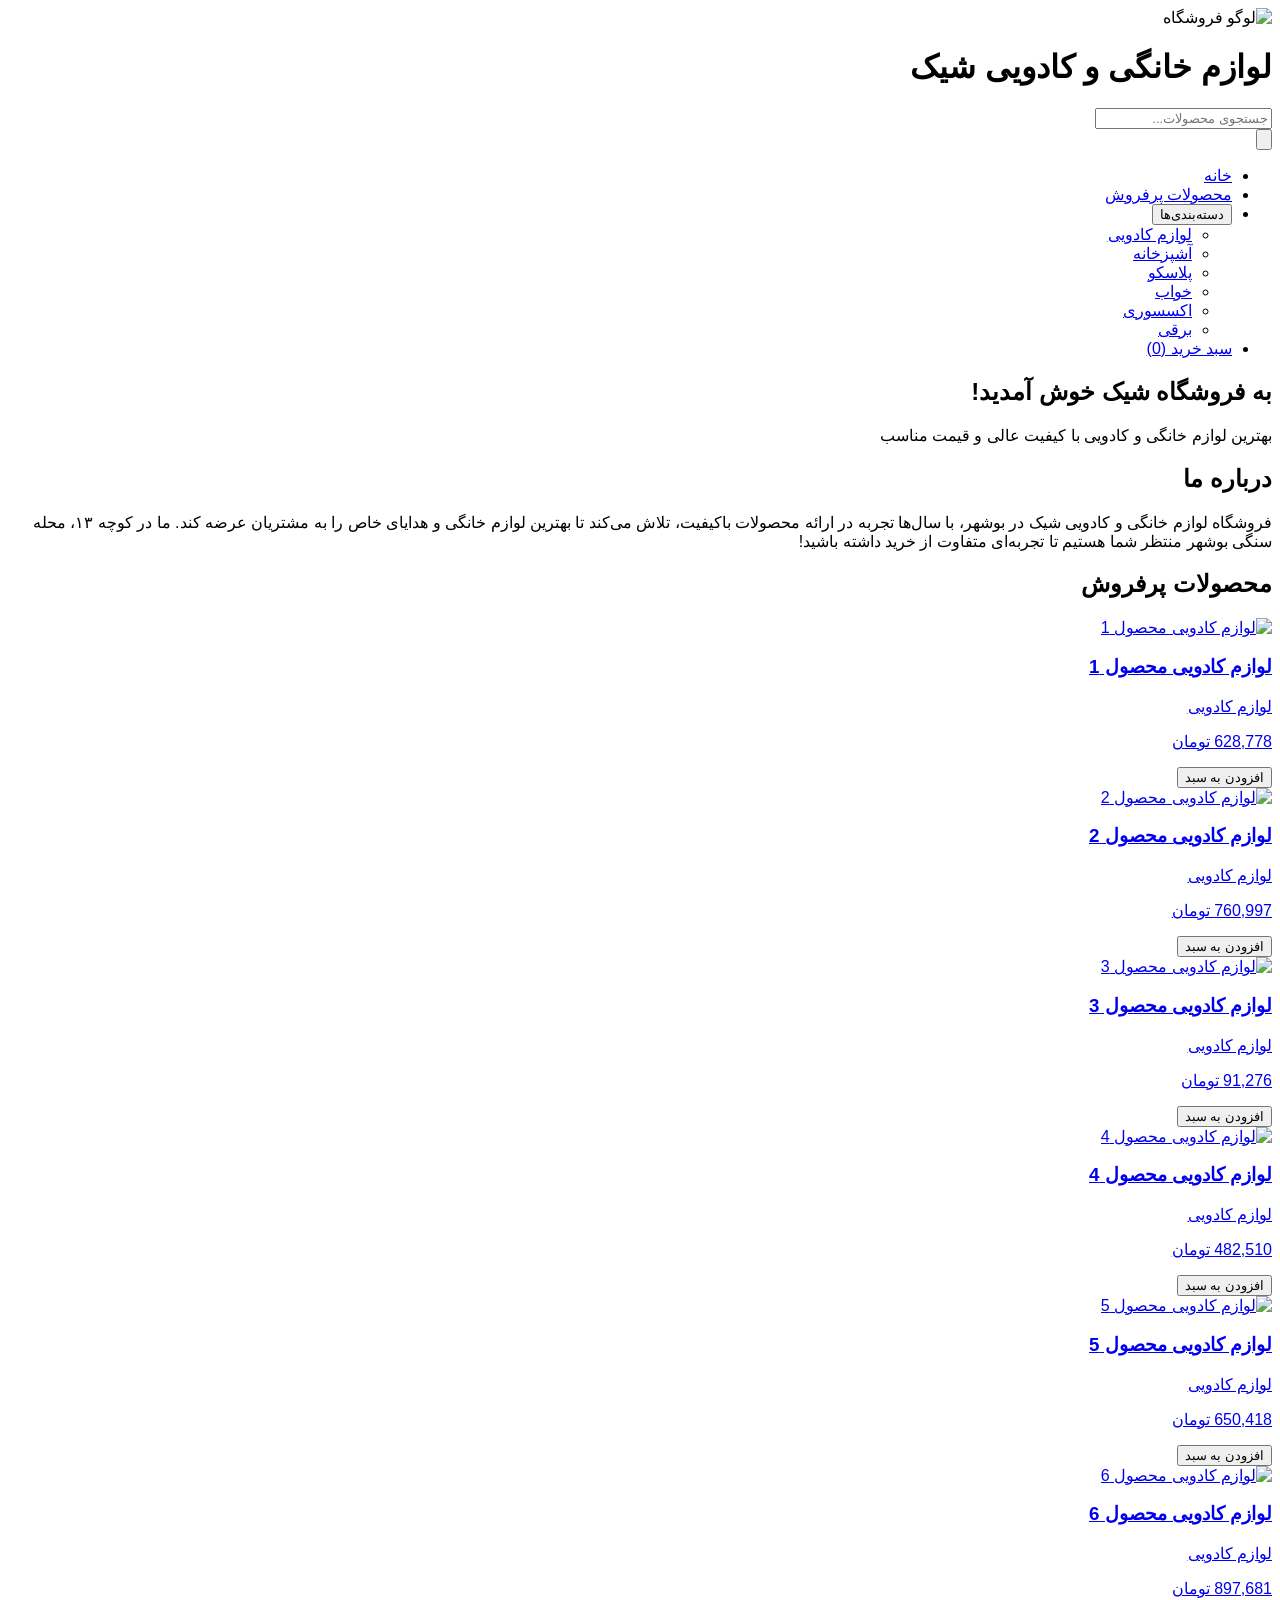
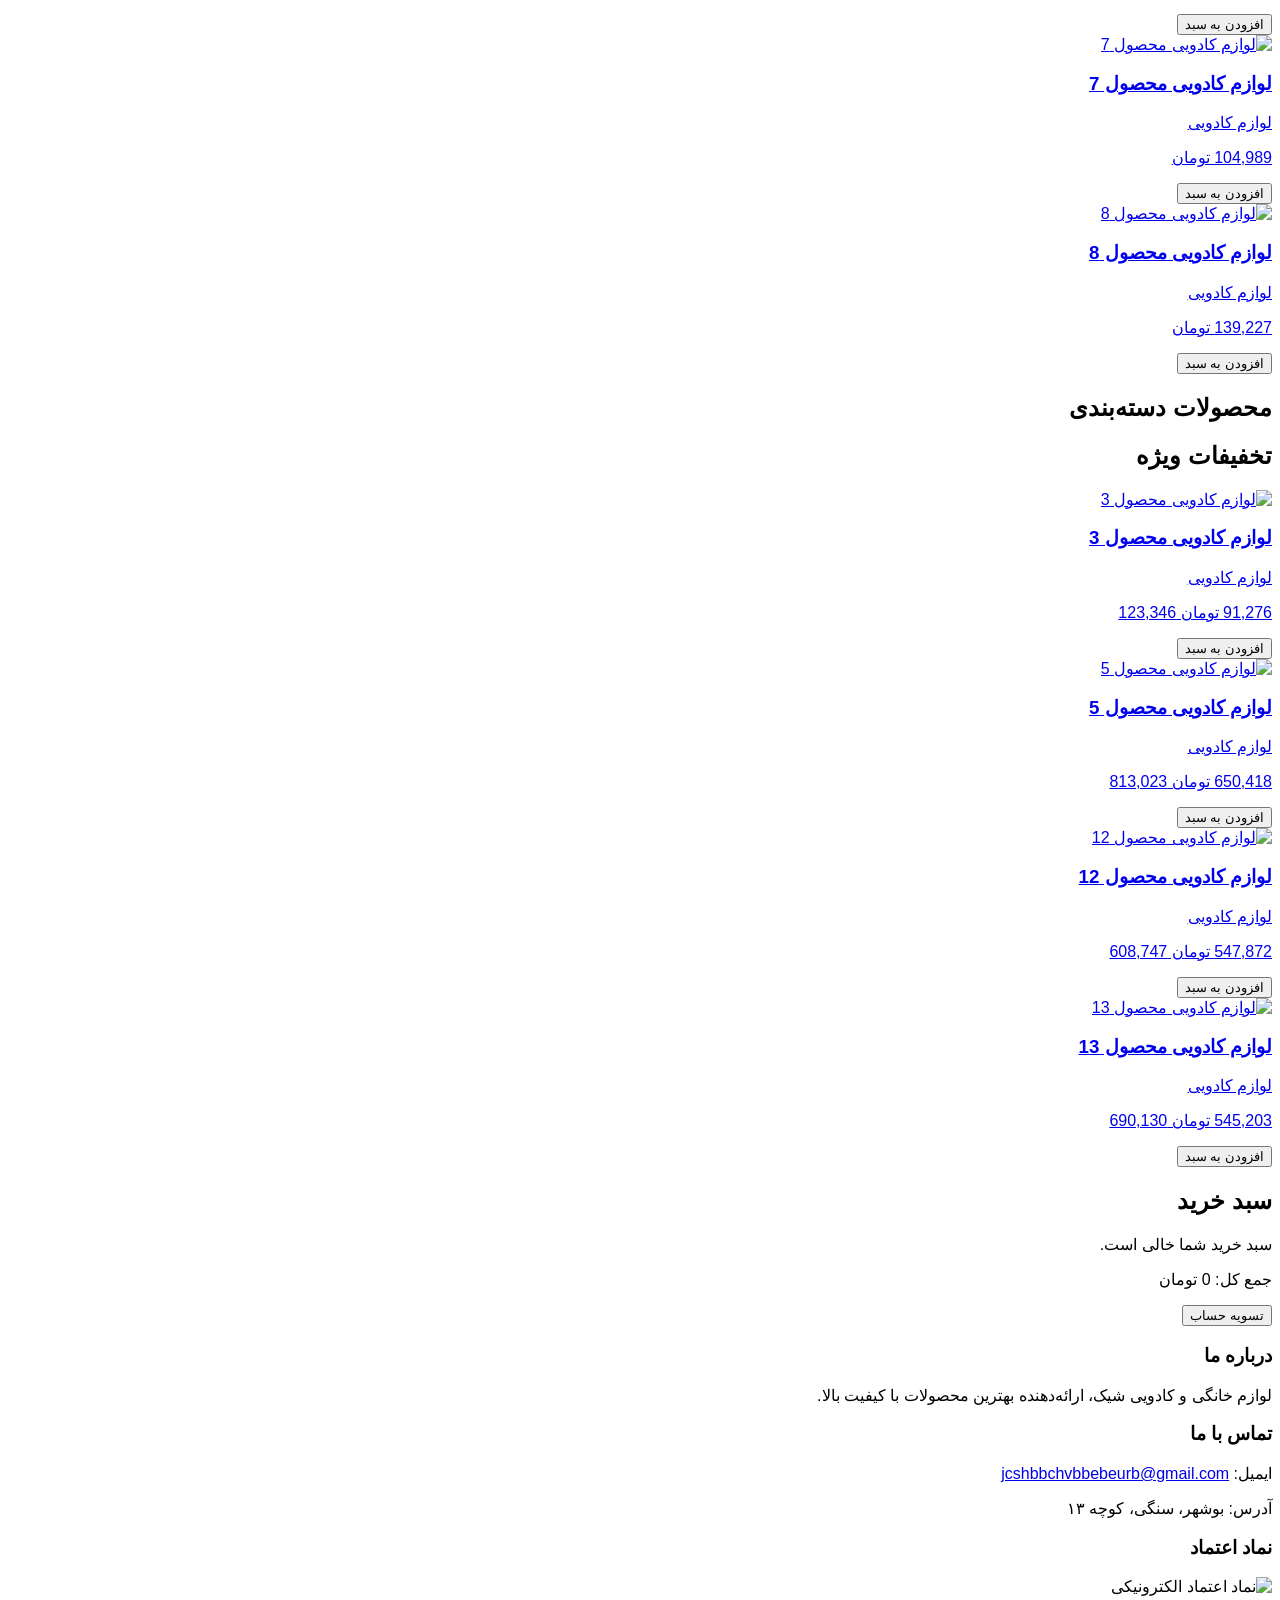
==== index.html @ 64375217 "Add files via upload" ====
<!DOCTYPE html>
<html lang="fa" dir="rtl">
<head>
  <meta charset="UTF-8">
  <meta name="viewport" content="width=device-width, initial-scale=1.0">
  <title>لوازم خانگی و کادویی شیک</title>
  <script src="https://cdn.tailwindcss.com"></script>
  <link href="https://fonts.googleapis.com/css2?family=Vazir:wght@400;700&family=Shabnam:wght@400;700&display=swap" rel="stylesheet">
  <link rel="stylesheet" href="styles.css">
  <script>
    tailwind.config = {
      theme: {
        extend: {
          fontFamily: {
            vazir: ['Vazir', 'sans-serif'],
            shabnam: ['Shabnam', 'sans-serif'],
          },
          colors: {
            primary: '#1E3A8A',
            secondary: '#F9FAFB',
          },
        },
      },
    }
  </script>
</head>
<body class="bg-secondary font-vazir">
  <!-- Header -->
  <header class="bg-primary text-white py-4 shadow-md sticky top-0 z-10">
    <div class="container mx-auto px-4 flex justify-between items-center">
      <div class="flex items-center">
        <img src="https://uploadkon.ir/uploads/dd0904_25319320201-220295953684595-3341175851107812667-n-removebg.png" alt="لوگو فروشگاه" class="h-12 w-12 mr-2" style="height: 70px;">
        <h1 class="text-xl md:text-2xl font-bold font-shabnam">لوازم خانگی و کادویی شیک</h1>
      </div>
      <div class="flex items-center space-x-4 space-x-reverse">
        <div class="relative">
          <input type="text" id="search" placeholder="جستجوی محصولات..." class="p-2 rounded-md text-black focus:outline-none w-32 sm:w-48">
        </div>
        <button id="menu-toggle" class="focus:outline-none md:hidden">
          <svg class="w-6 h-6" fill="currentColor" viewBox="0 0 24 24" xmlns="http://www.w3.org/2000/svg">
            <circle cx="12" cy="6" r="2" /><circle cx="12" cy="12" r="2" /><circle cx="12" cy="18" r="2" />
          </svg>
        </button>
      </div>
      <nav id="menu" class="hidden md:flex md:items-center md:space-x-4 md:space-x-reverse absolute md:static top-16 right-0 bg-primary md:bg-transparent w-full md:w-auto p-4 md:p-0">
        <ul class="flex flex-col md:flex-row space-y-2 md:space-y-0 md:space-x-4 md:space-x-reverse">
          <li><a href="#" class="hover:underline">خانه</a></li>
          <li><a href="#products" class="hover:underline">محصولات پرفروش</a></li>
          <li>
            <button id="categories-toggle" class="hover:underline focus:outline-none">دسته‌بندی‌ها</button>
            <ul id="categories-menu" class="hidden mt-2 md:absolute md:bg-white md:text-black md:shadow-md md:rounded-md md:p-2">
              <li><a href="#category-products" onclick="filterCategory('gift')" class="block hover:bg-gray-200 p-2">لوازم کادویی</a></li>
              <li><a href="#category-products" onclick="filterCategory('kitchen')" class="block hover:bg-gray-200 p-2">آشپزخانه</a></li>
              <li><a href="#category-products" onclick="filterCategory('plastic')" class="block hover:bg-gray-200 p-2">پلاسکو</a></li>
              <li><a href="#category-products" onclick="filterCategory('bedroom')" class="block hover:bg-gray-200 p-2">خواب</a></li>
              <li><a href="#category-products" onclick="filterCategory('accessory')" class="block hover:bg-gray-200 p-2">اکسسوری</a></li>
              <li><a href="#category-products" onclick="filterCategory('electronic')" class="block hover:bg-gray-200 p-2">برقی</a></li>
            </ul>
          </li>
          <li><a href="#cart" class="hover:underline">سبد خرید (<span id="cart-count">0</span>)</a></li>
        </ul>
      </nav>
    </div>
  </header>

  <!-- Hero Section -->
  <section class="bg-white py-8 md:py-12">
    <div class="container mx-auto px-4 text-center">
      <h2 class="text-2xl md:text-3xl font-bold font-shabnam mb-4">به فروشگاه شیک خوش آمدید!</h2>
      <p class="text-base md:text-lg mb-6">بهترین لوازم خانگی و کادویی با کیفیت عالی و قیمت مناسب</p>
    </div>
  </section>

  <!-- About Us Section -->
  <section class="bg-gray-100 py-8 md:py-12">
    <div class="container mx-auto px-4">
      <h2 class="text-xl md:text-2xl font-bold font-shabnam mb-4 text-center">درباره ما</h2>
      <p class="text-base md:text-lg text-center max-w-2xl mx-auto">
        فروشگاه لوازم خانگی و کادویی شیک در بوشهر، با سال‌ها تجربه در ارائه محصولات باکیفیت، تلاش می‌کند تا بهترین لوازم خانگی و هدایای خاص را به مشتریان عرضه کند. ما در کوچه ۱۳، محله سنگی بوشهر منتظر شما هستیم تا تجربه‌ای متفاوت از خرید داشته باشید!
      </p>
    </div>
  </section>

  <!-- Top Products Section -->
  <section id="products" class="bg-white py-8 md:py-12">
    <div class="container mx-auto px-4">
      <h2 class="text-xl md:text-2xl font-bold font-shabnam mb-4 text-center">محصولات پرفروش</h2>
      <div id="product-list" class="grid grid-cols-1 sm:grid-cols-2 lg:grid-cols-4 gap-4 md:gap-6"></div>
    </div>
  </section>

  <!-- Category Products Section -->
  <section id="category-products" class="bg-gray-100 py-8 md:py-12">
    <div class="container mx-auto px-4">
      <h2 id="category-title" class="text-xl md:text-2xl font-bold font-shabnam mb-4 text-center">محصولات دسته‌بندی</h2>
      <div id="category-product-list" class="grid grid-cols-1 sm:grid-cols-2 lg:grid-cols-4 gap-4 md:gap-6"></div>
    </div>
  </section>

  <!-- Discount Section -->
  <section id="discounts" class="bg-gray-100 py-8 md:py-12">
    <div class="container mx-auto px-4">
      <h2 class="text-xl md:text-2xl font-bold font-shabnam mb-4 text-center">تخفیفات ویژه</h2>
      <div id="discount-list" class="grid grid-cols-1 sm:grid-cols-2 lg:grid-cols-4 gap-4 md:gap-6"></div>
    </div>
  </section>

  <!-- Cart Section -->
  <section id="cart" class="bg-white py-8 md:py-12">
    <div class="container mx-auto px-4">
      <h2 class="text-xl md:text-2xl font-bold font-shabnam mb-4 text-center">سبد خرید</h2>
      <div id="cart-items" class="space-y-4"></div>
      <div class="text-center mt-6">
        <p class="text-lg md:text-xl font-bold">جمع کل: <span id="cart-total">۰ تومان</span></p>
        <button class="mt-4 bg-primary text-white py-2 px-6 rounded hover:bg-blue-700">تسویه حساب</button>
      </div>
    </div>
  </section>

  <!-- Footer -->
  <footer class="bg-gray-800 text-white py-8">
    <div class="container mx-auto px-4">
      <div class="grid grid-cols-1 md:grid-cols-3 gap-8">
        <div>
          <h3 class="text-lg md:text-xl font-bold font-shabnam mb-4">درباره ما</h3>
          <p>لوازم خانگی و کادویی شیک، ارائه‌دهنده بهترین محصولات با کیفیت بالا.</p>
        </div>
        <div>
          <h3 class="text-lg md:text-xl font-bold font-shabnam mb-4">تماس با ما</h3>
          <p>ایمیل: <a href="mailto:jcshbbchvbbebeurb@gmail.com" class="underline">jcshbbchvbbebeurb@gmail.com</a></p>
          <p>آدرس: بوشهر، سنگی، کوچه ۱۳</p>
        </div>
        <div>
          <h3 class="text-lg md:text-xl font-bold font-shabnam mb-4">نماد اعتماد</h3>
          <img src="https://uploadkon.ir/uploads/eb0b04_25enamad-5d13cf0-11zon.png" alt="نماد اعتماد الکترونیکی" class="h-16" style="height: 150px;">
        </div>
      </div>
    </div>
  </footer>

  <script src="script.js"></script>
</body>
</html>
---- styles.css ----
body {
  font-family: 'Vazir', sans-serif;
}
h1, h2, h3 {
  font-family: 'Shabnam', sans-serif;
}
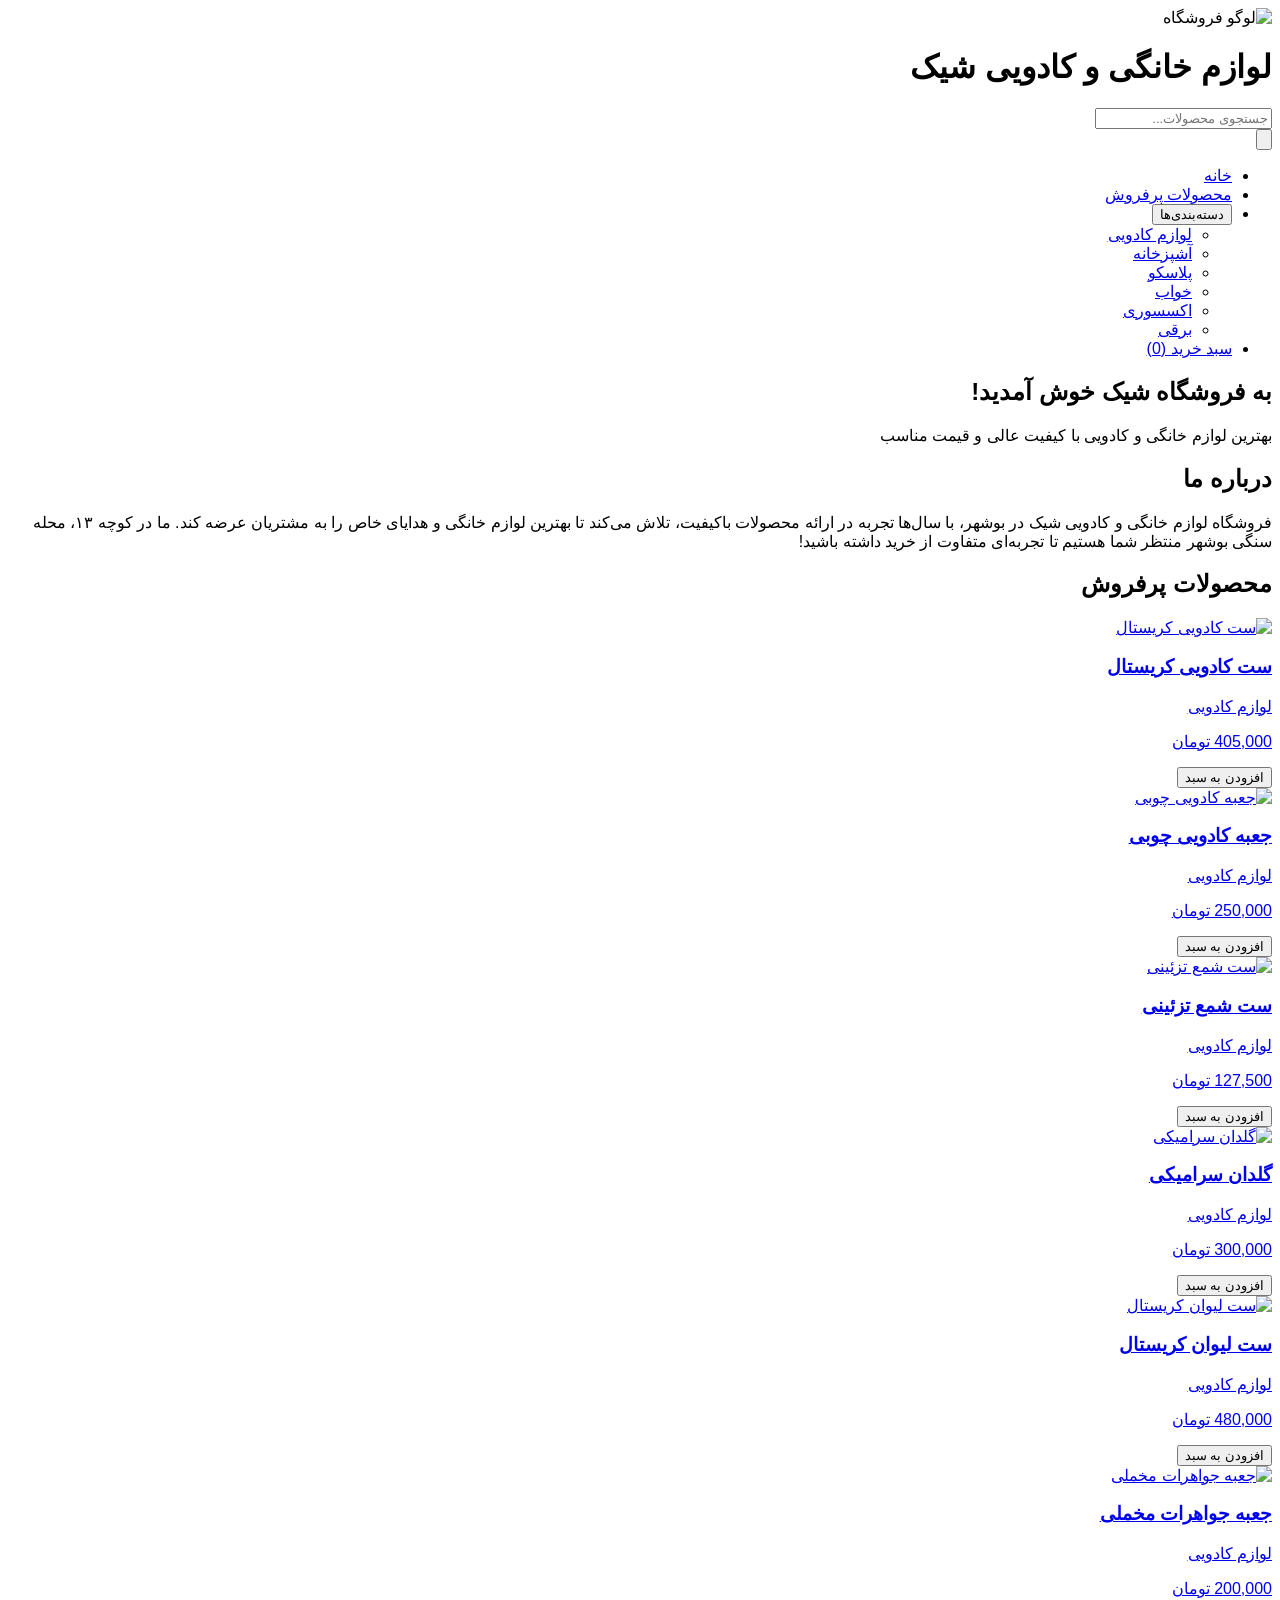
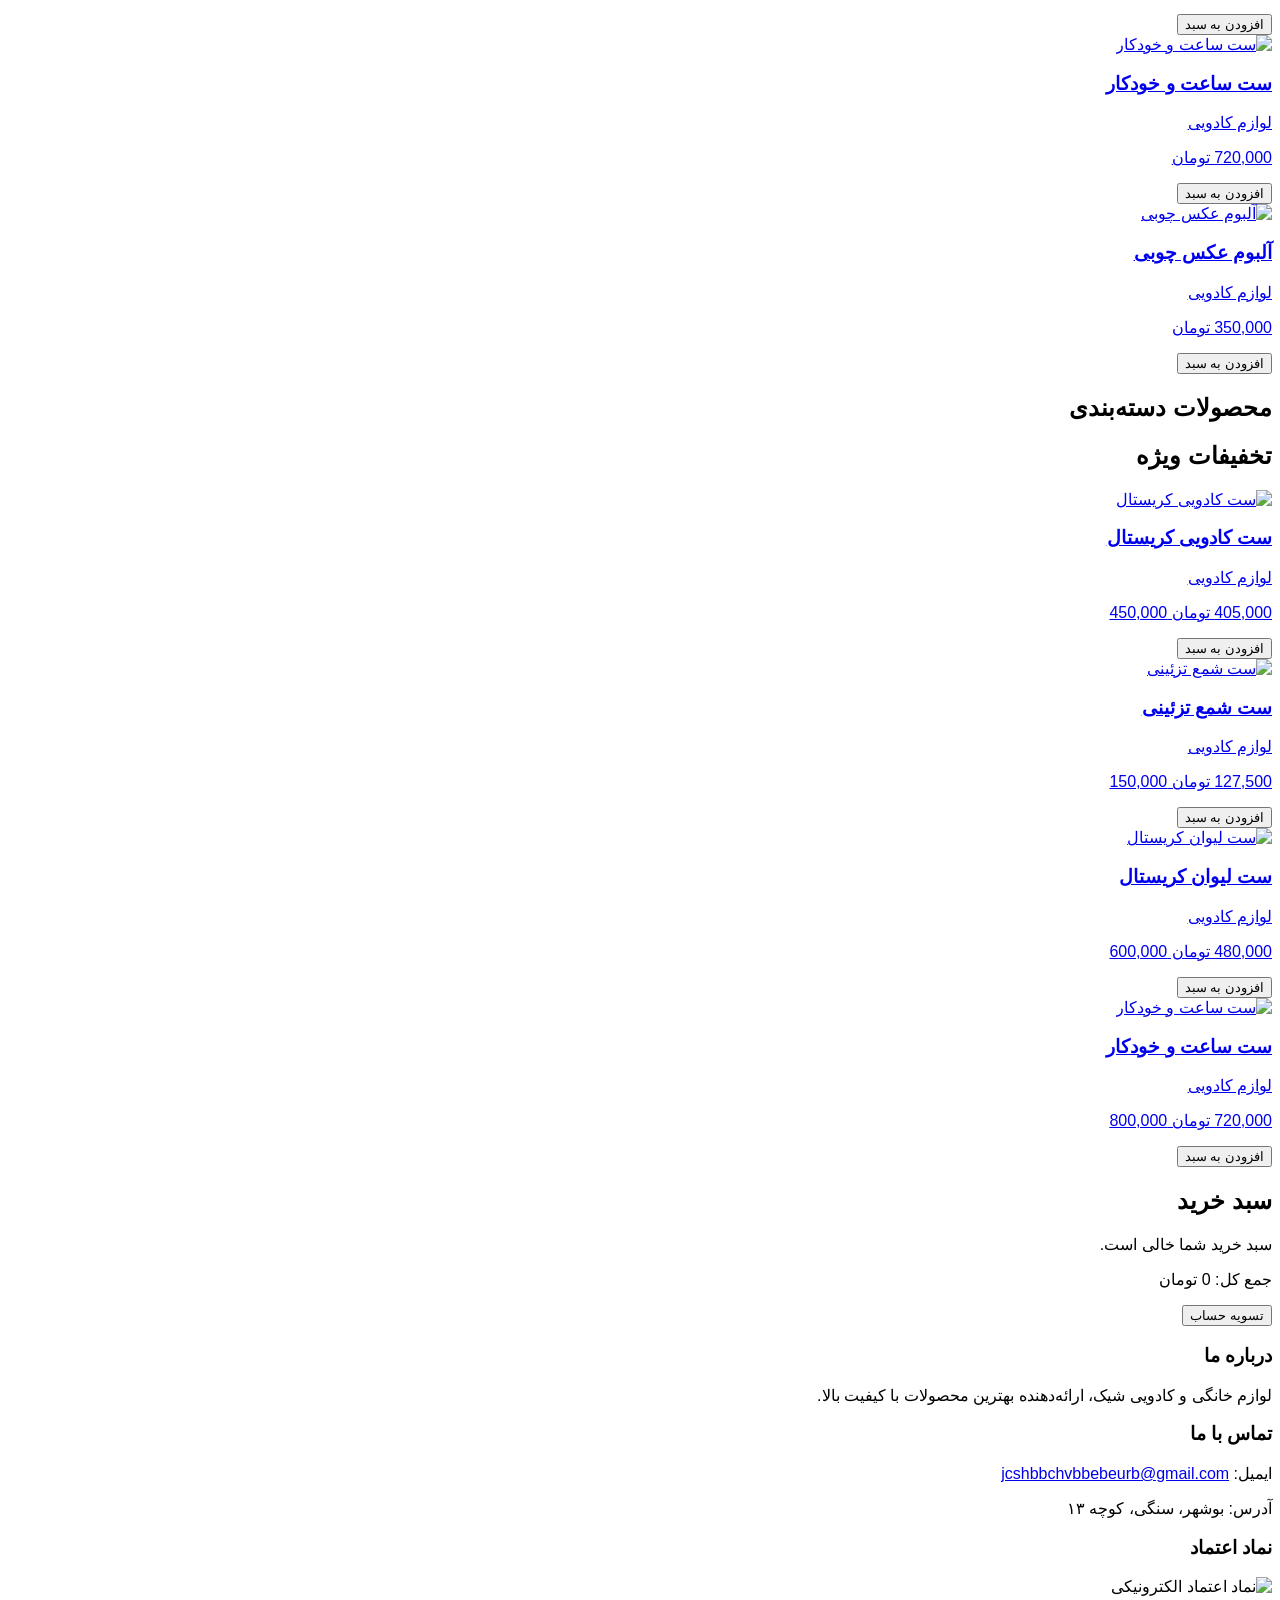
==== commit 4beb925a: "Update index.html" ====
--- a/index.html
+++ b/index.html
@@ -29,7 +29,7 @@
   <header class="bg-primary text-white py-4 shadow-md sticky top-0 z-10">
     <div class="container mx-auto px-4 flex justify-between items-center">
       <div class="flex items-center">
-        <img src="https://uploadkon.ir/uploads/dd0904_25319320201-220295953684595-3341175851107812667-n-removebg.png" alt="لوگو فروشگاه" class="h-12 w-12 mr-2" style="height: 70px;">
+        <img src="https://example.com/images/logo.png" alt="لوگو فروشگاه" class="h-12 w-12 mr-2">
         <h1 class="text-xl md:text-2xl font-bold font-shabnam">لوازم خانگی و کادویی شیک</h1>
       </div>
       <div class="flex items-center space-x-4 space-x-reverse">
@@ -132,7 +132,7 @@
         </div>
         <div>
           <h3 class="text-lg md:text-xl font-bold font-shabnam mb-4">نماد اعتماد</h3>
-          <img src="https://uploadkon.ir/uploads/eb0b04_25enamad-5d13cf0-11zon.png" alt="نماد اعتماد الکترونیکی" class="h-16" style="height: 150px;">
+          <img src="https://example.com/images/enamad.png" alt="نماد اعتماد الکترونیکی" class="h-16">
         </div>
       </div>
     </div>
@@ -140,4 +140,4 @@
 
   <script src="script.js"></script>
 </body>
-</html>+</html>
